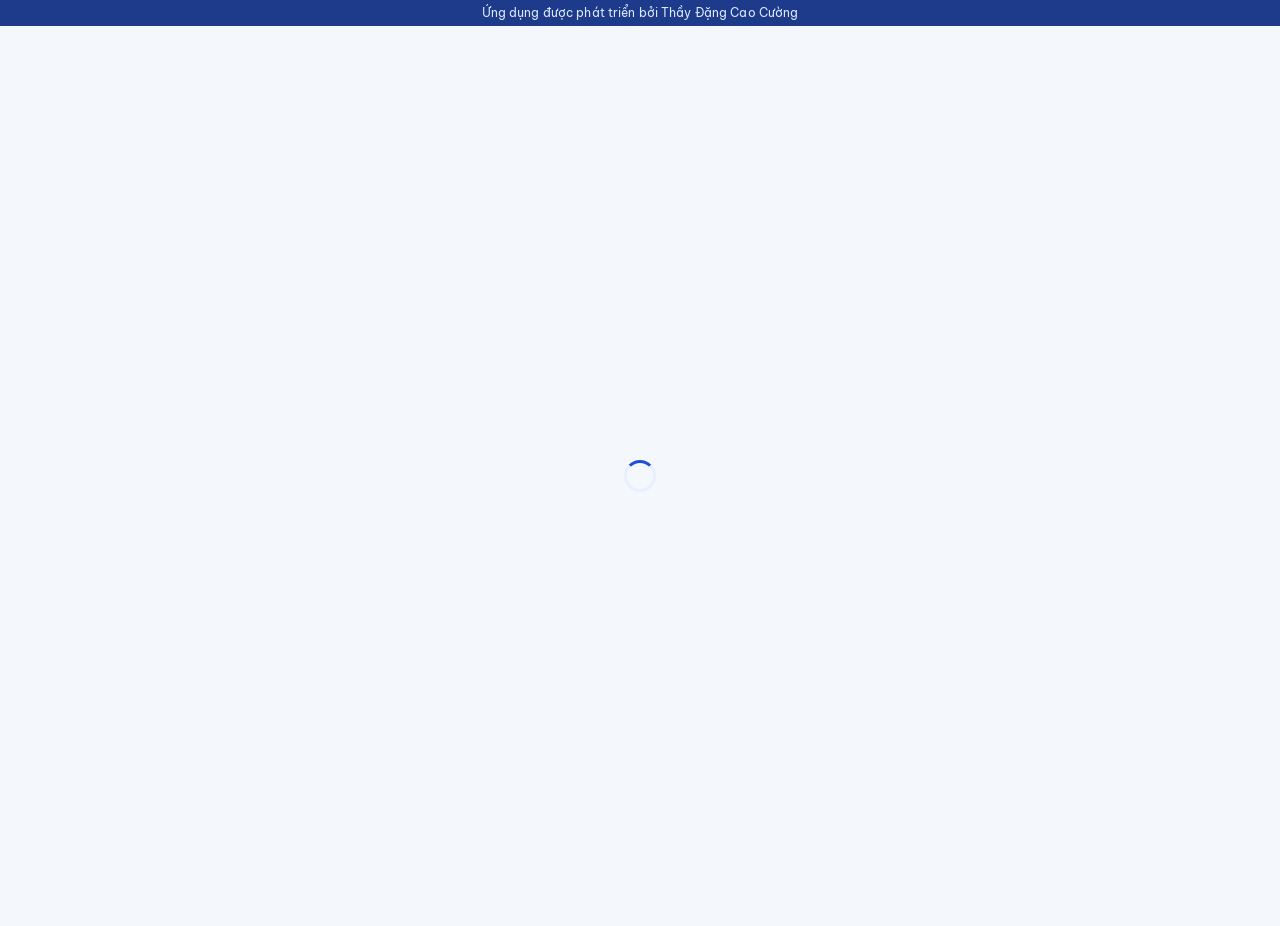
==== index.html @ 3fd3b694 "Add files via upload" ====
<!DOCTYPE html>
<html lang="vi">
<head>
  <meta charset="utf-8">
  <meta name="viewport" content="width=device-width, initial-scale=1, viewport-fit=cover">
  <meta http-equiv="Content-Security-Policy" content="default-src 'self'; script-src 'self'; style-src 'self' 'unsafe-inline'; img-src 'self' data: blob:; font-src 'self'; connect-src https://script.google.com https://script.googleusercontent.com; worker-src 'self' blob:; frame-src 'self' blob:; object-src 'none'; base-uri 'self'">
  <meta name="theme-color" content="#1d4ed8">
  <meta name="apple-mobile-web-app-capable" content="yes">
  <meta name="apple-mobile-web-app-status-bar-style" content="default">
  <meta name="mobile-web-app-capable" content="yes">
  <meta name="application-name" content="Đơn nghỉ">
  <meta name="apple-mobile-web-app-title" content="Đơn nghỉ">
  <title>Đơn xin nghỉ</title>
  <link rel="manifest" href="manifest.webmanifest">
  <link rel="apple-touch-icon" sizes="180x180" href="icons/apple-touch-icon.png">
  <link rel="icon" type="image/png" sizes="32x32" href="icons/favicon-32.png">
  <link rel="icon" type="image/png" sizes="48x48" href="icons/favicon-48.png">
  <link rel="stylesheet" href="css/app.css">
</head>
<body>
  <div id="env-banner" hidden></div>
  <div id="app" aria-live="polite">
    <div class="splash"><div class="spinner"></div><p>Đang tải…</p></div>
  </div>
  <div id="overlay-root"></div>
  <noscript>Ứng dụng cần bật JavaScript.</noscript>
  <script type="module" src="js/app.js"></script>
</body>
</html>
---- css/app.css ----
/* Giao diện: xanh dương – trắng, ưu tiên điện thoại, có chế độ tối. */
@font-face { font-family: 'Be Vietnam Pro'; font-weight: 400; font-display: swap; src: url(../fonts/be-vietnam-pro-vietnamese-400-normal.woff2) format('woff2'); unicode-range: U+0102-0103, U+0110-0111, U+0128-0129, U+0168-0169, U+01A0-01A1, U+01AF-01B0, U+0300-0301, U+0303-0304, U+0308-0309, U+0323, U+0329, U+1EA0-1EF9, U+20AB; }
@font-face { font-family: 'Be Vietnam Pro'; font-weight: 400; font-display: swap; src: url(../fonts/be-vietnam-pro-latin-400-normal.woff2) format('woff2'); unicode-range: U+0000-00FF, U+0131, U+0152-0153, U+02BB-02BC, U+02C6, U+02DA, U+02DC, U+2000-206F, U+2074, U+20AC, U+2122, U+2191, U+2193, U+2212, U+2215, U+FEFF, U+FFFD; }
@font-face { font-family: 'Be Vietnam Pro'; font-weight: 600; font-display: swap; src: url(../fonts/be-vietnam-pro-vietnamese-600-normal.woff2) format('woff2'); unicode-range: U+0102-0103, U+0110-0111, U+0128-0129, U+0168-0169, U+01A0-01A1, U+01AF-01B0, U+0300-0301, U+0303-0304, U+0308-0309, U+0323, U+0329, U+1EA0-1EF9, U+20AB; }
@font-face { font-family: 'Be Vietnam Pro'; font-weight: 600; font-display: swap; src: url(../fonts/be-vietnam-pro-latin-600-normal.woff2) format('woff2'); unicode-range: U+0000-00FF, U+0131, U+0152-0153, U+02BB-02BC, U+02C6, U+02DA, U+02DC, U+2000-206F, U+2074, U+20AC, U+2122, U+2191, U+2193, U+2212, U+2215, U+FEFF, U+FFFD; }
@font-face { font-family: 'Be Vietnam Pro'; font-weight: 700; font-display: swap; src: url(../fonts/be-vietnam-pro-vietnamese-700-normal.woff2) format('woff2'); unicode-range: U+0102-0103, U+0110-0111, U+0128-0129, U+0168-0169, U+01A0-01A1, U+01AF-01B0, U+0300-0301, U+0303-0304, U+0308-0309, U+0323, U+0329, U+1EA0-1EF9, U+20AB; }
@font-face { font-family: 'Be Vietnam Pro'; font-weight: 700; font-display: swap; src: url(../fonts/be-vietnam-pro-latin-700-normal.woff2) format('woff2'); unicode-range: U+0000-00FF, U+0131, U+0152-0153, U+02BB-02BC, U+02C6, U+02DA, U+02DC, U+2000-206F, U+2074, U+20AC, U+2122, U+2191, U+2193, U+2212, U+2215, U+FEFF, U+FFFD; }

:root {
  --primary: #1d4ed8; --primary-strong: #1e3a8a; --primary-soft: #e8efff; --on-primary: #fff;
  --bg: #f4f7fc; --surface: #ffffff; --surface-2: #f0f4fa; --border: #dbe3ef;
  --text: #0f1b33; --text-2: #4a5872; --text-3: #7a879d;
  --ok: #15803d; --ok-soft: #e3f6ea; --warn: #b45309; --warn-soft: #fdf1df; --bad: #b91c1c; --bad-soft: #fde8e8;
  --info: #0369a1; --info-soft: #e0f2fe; --muted-soft: #eef1f5;
  --radius: 14px; --radius-sm: 10px; --shadow: 0 1px 2px rgba(15, 27, 51, .06), 0 4px 16px rgba(15, 27, 51, .06);
  --nav-h: 64px; --safe-b: env(safe-area-inset-bottom, 0px); --safe-t: env(safe-area-inset-top, 0px);
  color-scheme: light;
}
[data-theme="dark"] {
  --primary: #6c9cff; --primary-strong: #a9c4ff; --primary-soft: #18264a; --on-primary: #0b1430;
  --bg: #0b1220; --surface: #121b2e; --surface-2: #18233a; --border: #26334f;
  --text: #e8eefb; --text-2: #b0bcd4; --text-3: #8391ab;
  --ok: #4ade80; --ok-soft: #0f2b1b; --warn: #fbbf24; --warn-soft: #2e2410; --bad: #f87171; --bad-soft: #321313;
  --info: #7dd3fc; --info-soft: #0d2638; --muted-soft: #1b2539;
  --shadow: 0 1px 2px rgba(0, 0, 0, .3), 0 4px 16px rgba(0, 0, 0, .25);
  color-scheme: dark;
}

* { box-sizing: border-box; -webkit-tap-highlight-color: transparent; }
html, body { margin: 0; padding: 0; }
body { font-family: 'Be Vietnam Pro', system-ui, -apple-system, 'Segoe UI', Roboto, sans-serif; font-size: 16px; line-height: 1.5; background: var(--bg); color: var(--text); min-height: 100vh; }
h1, h2, h3 { line-height: 1.25; margin: 0; }
h1 { font-size: 1.35rem; } h2 { font-size: 1.12rem; } h3 { font-size: 1rem; }
a { color: var(--primary); }
button, input, select, textarea { font: inherit; color: inherit; }
img { max-width: 100%; }

#env-banner { background: #b91c1c; color: #fff; text-align: center; font-size: .8rem; font-weight: 700; padding: calc(4px + var(--safe-t)) 8px 4px; letter-spacing: .04em; position: sticky; top: 0; z-index: 30; }
#env-banner.credit { background: #1e3a8a; color: #dbeafe; font-weight: 500; letter-spacing: .01em; font-size: .76rem; line-height: 18px; }

.splash { min-height: 70vh; display: grid; place-items: center; align-content: center; gap: 12px; color: var(--text-2); }
.spinner { width: 32px; height: 32px; border: 3px solid var(--primary-soft); border-top-color: var(--primary); border-radius: 50%; animation: spin .8s linear infinite; }
.spinner.sm { width: 18px; height: 18px; border-width: 2px; }
@keyframes spin { to { transform: rotate(360deg); } }

/* Khung trang */
.topbar { position: sticky; top: 0; z-index: 20; background: var(--primary); color: var(--on-primary); padding: calc(10px + var(--safe-t)) 16px 10px; display: flex; align-items: center; gap: 10px; }
#env-banner:not([hidden]) + #app .topbar { top: 26px; padding-top: 10px; }
.topbar h1 { font-size: 1.1rem; flex: 1; white-space: nowrap; overflow: hidden; text-overflow: ellipsis; }
.topbar .icon-btn { color: var(--on-primary); }
.icon-btn { background: none; border: 0; width: 40px; height: 40px; border-radius: 50%; display: inline-grid; place-items: center; cursor: pointer; position: relative; }
.icon-btn:active { background: rgba(255, 255, 255, .15); }
.icon-btn svg { width: 24px; height: 24px; }
.badge-dot { position: absolute; top: 4px; right: 2px; min-width: 18px; height: 18px; padding: 0 5px; border-radius: 9px; background: #ef4444; color: #fff; font-size: .7rem; font-weight: 700; display: grid; place-items: center; }

.page { padding: 16px 16px calc(var(--nav-h) + var(--safe-b) + 24px); max-width: 720px; margin: 0 auto; }
.page.no-nav { padding-bottom: 32px; }
.page > * + * { margin-top: 14px; }

.bottom-nav { position: fixed; left: 0; right: 0; bottom: 0; z-index: 20; background: var(--surface); border-top: 1px solid var(--border); display: flex; height: calc(var(--nav-h) + var(--safe-b)); padding-bottom: var(--safe-b); }
.bottom-nav a { flex: 1; display: flex; flex-direction: column; align-items: center; justify-content: center; gap: 2px; text-decoration: none; color: var(--text-3); font-size: .72rem; font-weight: 600; position: relative; }
.bottom-nav a svg { width: 24px; height: 24px; }
.bottom-nav a.active { color: var(--primary); }
.bottom-nav a.fab svg { width: 30px; height: 30px; background: var(--primary); color: var(--on-primary); border-radius: 50%; padding: 4px; }
.bottom-nav .badge-dot { top: 6px; right: calc(50% - 22px); }

/* Thẻ, danh sách */
.card { background: var(--surface); border: 1px solid var(--border); border-radius: var(--radius); padding: 16px; box-shadow: var(--shadow); }
.card.tight { padding: 12px 14px; }
.card h2 { margin-bottom: 8px; }
.card-title { display: flex; align-items: center; justify-content: space-between; gap: 8px; margin-bottom: 10px; }
.muted { color: var(--text-2); } .small { font-size: .86rem; } .tiny { font-size: .76rem; color: var(--text-3); }
.row { display: flex; align-items: center; gap: 10px; } .row.wrap { flex-wrap: wrap; } .row.between { justify-content: space-between; }
.grow { flex: 1; min-width: 0; }
.stack > * + * { margin-top: 10px; }
.hr { height: 1px; background: var(--border); margin: 12px 0; border: 0; }

.list { background: var(--surface); border: 1px solid var(--border); border-radius: var(--radius); overflow: hidden; box-shadow: var(--shadow); }
.list-item { display: flex; gap: 12px; align-items: center; padding: 13px 14px; border-bottom: 1px solid var(--border); text-decoration: none; color: inherit; cursor: pointer; }
.list-item:last-child { border-bottom: 0; }
.list-item:active { background: var(--surface-2); }
.list-item .title { font-weight: 600; white-space: nowrap; overflow: hidden; text-overflow: ellipsis; }
.list-item .sub { font-size: .86rem; color: var(--text-2); }
.list-item .chev { color: var(--text-3); }
.list-item > svg { width: 22px; height: 22px; flex: none; color: var(--primary); }
.list-item .chev svg { width: 18px; height: 18px; }
.list-item.unread { background: var(--primary-soft); }
.empty { text-align: center; color: var(--text-3); padding: 28px 12px; }

.stats { display: grid; grid-template-columns: repeat(3, 1fr); gap: 10px; }
.stat { background: var(--surface-2); border-radius: var(--radius-sm); padding: 10px; text-align: center; }
.stat b { display: block; font-size: 1.45rem; color: var(--primary); line-height: 1.2; }
.stat span { font-size: .76rem; color: var(--text-2); }
.hero { background: linear-gradient(135deg, var(--primary), var(--primary-strong)); color: #fff; border: 0; }
[data-theme="dark"] .hero { background: linear-gradient(135deg, #1e3a8a, #172554); }
.hero .muted, .hero .tiny { color: rgba(255, 255, 255, .85); }
.hero .stat { background: rgba(255, 255, 255, .14); } .hero .stat b { color: #fff; } .hero .stat span { color: rgba(255, 255, 255, .9); }

/* Nhãn trạng thái */
.status { display: inline-flex; align-items: center; gap: 4px; padding: 3px 10px; border-radius: 999px; font-size: .76rem; font-weight: 700; white-space: nowrap; }
.st-DRAFT { background: var(--muted-soft); color: var(--text-2); }
.st-WAIT_SIGN { background: var(--info-soft); color: var(--info); }
.st-PENDING { background: var(--warn-soft); color: var(--warn); }
.st-NEED_CHANGES { background: #f3e8ff; color: #7e22ce; } [data-theme="dark"] .st-NEED_CHANGES { background: #2a1840; color: #d8b4fe; }
.st-APPROVED { background: var(--ok-soft); color: var(--ok); }
.st-REJECTED { background: var(--bad-soft); color: var(--bad); }
.st-WITHDRAWN, .st-CANCELLED { background: var(--muted-soft); color: var(--text-3); text-decoration: line-through; }

.alert { border-radius: var(--radius-sm); padding: 12px 14px; font-size: .92rem; }
.alert.warn { background: var(--warn-soft); color: var(--warn); } .alert.bad { background: var(--bad-soft); color: var(--bad); }
.alert.info { background: var(--info-soft); color: var(--info); } .alert.ok { background: var(--ok-soft); color: var(--ok); }
.alert.purple { background: #f3e8ff; color: #6b21a8; } [data-theme="dark"] .alert.purple { background: #2a1840; color: #e9d5ff; }

/* Nút */
.btn { display: inline-flex; align-items: center; justify-content: center; gap: 8px; min-height: 48px; padding: 0 18px; border-radius: 12px; border: 1px solid transparent; background: var(--surface-2); color: var(--text); font-weight: 600; cursor: pointer; text-decoration: none; }
.btn:disabled { opacity: .55; cursor: default; }
.btn.primary { background: var(--primary); color: var(--on-primary); }
.btn.ok { background: var(--ok); color: #fff; } [data-theme="dark"] .btn.ok { color: #052e16; }
.btn.danger { background: var(--bad); color: #fff; } [data-theme="dark"] .btn.danger { color: #2b0a0a; }
.btn.outline { background: transparent; border-color: var(--border); }
.btn.ghost { background: transparent; color: var(--primary); }
.btn.block { width: 100%; }
.btn.sm { min-height: 36px; padding: 0 12px; font-size: .88rem; border-radius: 10px; }
.btn svg { width: 20px; height: 20px; }
.btn-row { display: flex; gap: 10px; } .btn-row > .btn { flex: 1; }
.action-bar { position: fixed; left: 0; right: 0; bottom: calc(var(--nav-h) + var(--safe-b)); z-index: 15; background: var(--surface); border-top: 1px solid var(--border); padding: 10px 16px; display: flex; gap: 8px; box-shadow: 0 -4px 16px rgba(15, 27, 51, .08); }
.action-bar > .btn { flex: 1; padding: 0 8px; white-space: nowrap; font-size: .92rem; gap: 6px; }
.action-bar > .btn svg { width: 18px; height: 18px; flex: none; }
.page.has-action { padding-bottom: calc(var(--nav-h) + var(--safe-b) + 96px); }

/* Biểu mẫu */
.field { display: block; }
.field > label, .label { display: block; font-weight: 600; font-size: .9rem; margin-bottom: 6px; }
.field .hint { font-size: .8rem; color: var(--text-3); margin-top: 4px; }
.input, select.input, textarea.input { width: 100%; min-height: 48px; padding: 10px 14px; border: 1px solid var(--border); border-radius: 12px; background: var(--surface); }
textarea.input { min-height: 96px; resize: vertical; }
.input:focus { outline: 2px solid var(--primary); outline-offset: 0; border-color: transparent; }
.seg { display: flex; background: var(--surface-2); border-radius: 12px; padding: 4px; gap: 4px; }
.seg button { flex: 1; min-height: 40px; border: 0; border-radius: 9px; background: transparent; font-weight: 600; color: var(--text-2); cursor: pointer; }
.seg button.on { background: var(--surface); color: var(--primary); box-shadow: var(--shadow); }
.chips { display: flex; flex-wrap: wrap; gap: 8px; }
.chip { border: 1px solid var(--border); background: var(--surface); border-radius: 999px; padding: 8px 14px; font-weight: 600; font-size: .9rem; cursor: pointer; color: var(--text-2); }
.chip.on { background: var(--primary); color: var(--on-primary); border-color: var(--primary); }
.check { display: flex; align-items: center; gap: 10px; min-height: 44px; cursor: pointer; }
.check input { width: 22px; height: 22px; accent-color: var(--primary); }
.grid2 { display: grid; grid-template-columns: 1fr 1fr; gap: 10px; }
.days-pill { display: inline-block; background: var(--primary-soft); color: var(--primary); border-radius: 999px; padding: 4px 12px; font-weight: 700; }
.file-row { display: flex; align-items: center; gap: 10px; padding: 10px 12px; border: 1px dashed var(--border); border-radius: 12px; }

/* Lớp phủ */
.sheet-backdrop { position: fixed; inset: 0; background: rgba(8, 15, 30, .5); z-index: 50; display: flex; align-items: flex-end; justify-content: center; animation: fade .15s; }
.sheet { background: var(--surface); width: 100%; max-width: 640px; border-radius: 20px 20px 0 0; padding: 18px 16px calc(18px + var(--safe-b)); max-height: 92vh; overflow: auto; animation: up .2s; }
.sheet.full { height: 100vh; max-height: 100vh; border-radius: 0; padding-top: calc(12px + var(--safe-t)); display: flex; flex-direction: column; }
.sheet h2 { margin-bottom: 12px; }
@keyframes up { from { transform: translateY(30px); opacity: .6; } }
@keyframes fade { from { opacity: 0; } }
.toast-wrap { position: fixed; left: 0; right: 0; top: calc(12px + var(--safe-t)); z-index: 70; display: grid; justify-items: center; pointer-events: none; }
.toast { background: #0f1b33; color: #fff; padding: 12px 16px; border-radius: 12px; margin: 4px 16px; max-width: 560px; box-shadow: var(--shadow); font-size: .92rem; pointer-events: auto; animation: up .2s; }
.toast.bad { background: #991b1b; } .toast.ok { background: #166534; }
.busy { position: fixed; inset: 0; z-index: 60; background: rgba(8, 15, 30, .35); display: grid; place-items: center; }
.busy .box { background: var(--surface); padding: 18px 22px; border-radius: 14px; display: flex; gap: 12px; align-items: center; box-shadow: var(--shadow); max-width: 80vw; }

/* Đăng nhập */
.auth-wrap { min-height: 100vh; display: flex; flex-direction: column; justify-content: center; padding: 24px 20px calc(24px + var(--safe-b)); max-width: 440px; margin: 0 auto; }
.auth-logo { width: 72px; height: 72px; border-radius: 18px; object-fit: contain; background: var(--surface); box-shadow: var(--shadow); margin: 0 auto 12px; display: block; }
.auth-title { text-align: center; margin-bottom: 20px; }
.auth-title p { margin: 4px 0 0; color: var(--text-2); font-size: .92rem; }

/* Lịch tháng */
.cal { display: grid; grid-template-columns: repeat(7, 1fr); gap: 4px; }
.cal .dow { text-align: center; font-size: .72rem; color: var(--text-3); font-weight: 700; padding: 4px 0; }
.cal .day { aspect-ratio: 1; border-radius: 10px; display: flex; flex-direction: column; align-items: center; justify-content: center; font-size: .86rem; background: var(--surface-2); position: relative; cursor: pointer; }
.cal .day.out { opacity: .35; } .cal .day.today { outline: 2px solid var(--primary); }
.cal .day .dots { display: flex; gap: 2px; margin-top: 2px; } .cal .day .dots i { width: 6px; height: 6px; border-radius: 50%; }
.dot-APPROVED { background: var(--ok); } .dot-PENDING { background: var(--warn); } .dot-REJECTED { background: var(--bad); }
.dot-NEED_CHANGES { background: #9333ea; } .dot-WITHDRAWN, .dot-CANCELLED { background: var(--text-3); } .dot-WAIT_SIGN { background: var(--info); } .dot-DRAFT { background: var(--border); }

/* Dòng thời gian */
.timeline { list-style: none; margin: 0; padding: 0; }
.timeline li { position: relative; padding: 0 0 14px 22px; }
.timeline li::before { content: ''; position: absolute; left: 5px; top: 7px; width: 10px; height: 10px; border-radius: 50%; background: var(--primary); }
.timeline li::after { content: ''; position: absolute; left: 9px; top: 20px; bottom: 0; width: 2px; background: var(--border); }
.timeline li:last-child::after { display: none; }

.kv { display: grid; grid-template-columns: 38% 1fr; gap: 8px 12px; font-size: .94rem; }
.kv dt { color: var(--text-2); } .kv dd { margin: 0; font-weight: 500; word-break: break-word; }

/* Chèn chữ ký, xóa nền */
.placer-stage { position: relative; flex: 1; overflow: auto; background: #6b7280; border-radius: 10px; touch-action: pan-x pan-y; }
.placer-stage canvas { display: block; margin: 0 auto; background: #fff; }
.placer-item { pointer-events: auto; position: absolute; border: 2px dashed var(--primary); background: rgba(29, 78, 216, .06); touch-action: none; cursor: move; }
.placer-item img { width: 100%; height: 100%; object-fit: contain; pointer-events: none; display: block; }
.placer-item .tag { position: absolute; top: -22px; left: 0; background: var(--primary); color: #fff; font-size: .7rem; padding: 1px 6px; border-radius: 6px; white-space: nowrap; }
.checker { background-color: #fff; background-image: linear-gradient(45deg, #e5e7eb 25%, transparent 25%), linear-gradient(-45deg, #e5e7eb 25%, transparent 25%), linear-gradient(45deg, transparent 75%, #e5e7eb 75%), linear-gradient(-45deg, transparent 75%, #e5e7eb 75%); background-size: 16px 16px; background-position: 0 0, 0 8px, 8px -8px, -8px 0; border-radius: 10px; border: 1px solid var(--border); }
.sig-preview { display: block; max-height: 160px; margin: 0 auto; }
.draw-pad { width: 100%; height: 200px; border-radius: 12px; border: 1px solid var(--border); background: #fff; touch-action: none; display: block; }
input[type=range] { width: 100%; accent-color: var(--primary); }

table.simple { width: 100%; border-collapse: collapse; font-size: .9rem; }
table.simple th, table.simple td { text-align: left; padding: 8px 6px; border-bottom: 1px solid var(--border); vertical-align: top; }
table.simple th { color: var(--text-2); font-weight: 600; }

@media (min-width: 900px) {
  .page { padding-top: 24px; }
}

/* Đơn chưa gửi: nút thao tác ngay dưới dòng trong danh sách */
.row-with-actions { border-bottom: 1px solid var(--border); }
.row-with-actions:last-child { border-bottom: 0; }
.row-with-actions > .list-item { border-bottom: 0 !important; padding-bottom: 6px; }
.row-actions { display: flex; gap: 8px; justify-content: flex-end; padding: 0 16px 12px; }
.row-actions .btn { gap: 6px; }
.row-actions .btn svg { width: 16px; height: 16px; }

/* Xem trước đơn */
.preview-pages { flex: 1; overflow: auto; background: var(--surface-2); border-radius: 12px; padding: 10px; display: flex; flex-direction: column; align-items: center; gap: 10px; margin: 10px 0; min-height: 200px; }
.preview-page { background: #fff; box-shadow: 0 2px 10px rgba(15, 27, 51, .15); height: auto; flex: none; cursor: zoom-in; }
.preview-actions { flex: none; }

/* Báo cáo */
.card.stat { padding: 12px 14px; margin: 0; }
.card.stat .big { font-size: 1.6rem; font-weight: 700; color: var(--primary); line-height: 1.2; margin-top: 2px; }
details > summary { cursor: pointer; padding: 6px 0; }

/* Nút Đăng xuất trên thanh tiêu đề trang Cá nhân */
.topbar .top-logout { background: rgba(255, 255, 255, .16); color: #fff; border: 1px solid rgba(255, 255, 255, .45); gap: 6px; white-space: nowrap; flex: none; }
.topbar .top-logout svg { width: 18px; height: 18px; }

/* Cài ứng dụng */
.install-card { display: flex; align-items: center; gap: 12px; padding: 12px 14px; }
.install-card img, .install-head img { border-radius: 12px; flex: none; box-shadow: 0 2px 8px rgba(15, 27, 51, .2); }
.install-actions { display: flex; flex-direction: column; gap: 6px; }
.install-head { display: flex; gap: 12px; align-items: center; margin-bottom: 12px; }
.install-steps { list-style: none; padding: 0; margin: 0 0 12px; display: grid; gap: 10px; }
.install-step { display: flex; gap: 10px; align-items: flex-start; line-height: 1.5; }
.install-num { flex: none; width: 26px; height: 26px; border-radius: 50%; background: var(--primary); color: var(--on-primary); display: grid; place-items: center; font-weight: 700; font-size: .85rem; }
.install-ico { display: inline-block; border: 1px solid var(--border); border-radius: 6px; padding: 0 6px; }
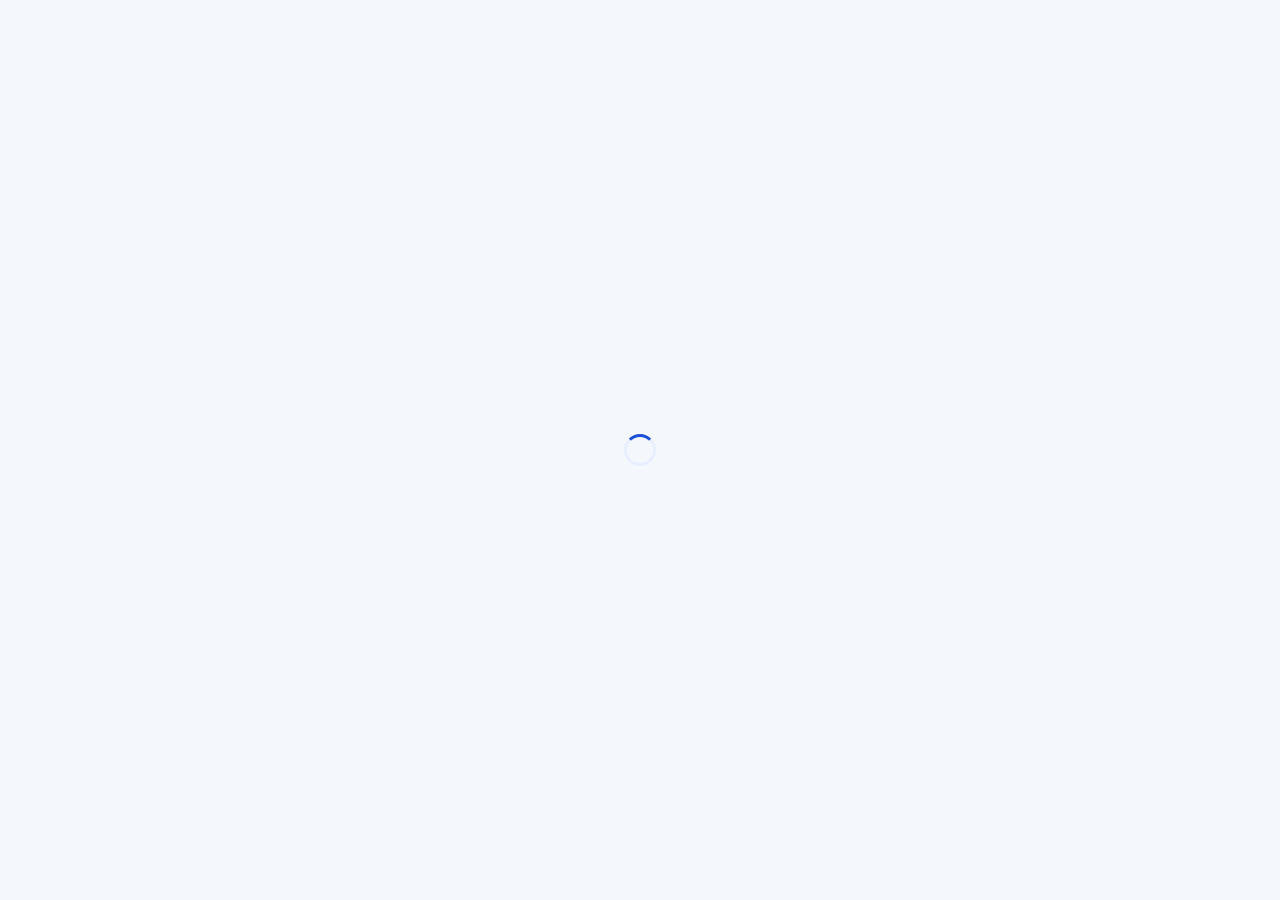
==== commit 1329d9f8: "Add files via upload" ====
--- a/index.html
+++ b/index.html
@@ -4,7 +4,7 @@
   <meta charset="utf-8">
   <meta name="viewport" content="width=device-width, initial-scale=1, viewport-fit=cover">
   <meta http-equiv="Content-Security-Policy" content="default-src 'self'; script-src 'self'; style-src 'self' 'unsafe-inline'; img-src 'self' data: blob:; font-src 'self'; connect-src https://script.google.com https://script.googleusercontent.com; worker-src 'self' blob:; frame-src 'self' blob:; object-src 'none'; base-uri 'self'">
-  <meta name="theme-color" content="#1d4ed8">
+  <meta name="theme-color" content="#3b82f6">
   <meta name="apple-mobile-web-app-capable" content="yes">
   <meta name="apple-mobile-web-app-status-bar-style" content="default">
   <meta name="mobile-web-app-capable" content="yes">
--- a/css/app.css
+++ b/css/app.css
@@ -36,7 +36,6 @@
 img { max-width: 100%; }
 
 #env-banner { background: #b91c1c; color: #fff; text-align: center; font-size: .8rem; font-weight: 700; padding: calc(4px + var(--safe-t)) 8px 4px; letter-spacing: .04em; position: sticky; top: 0; z-index: 30; }
-#env-banner.credit { background: #1e3a8a; color: #dbeafe; font-weight: 500; letter-spacing: .01em; font-size: .76rem; line-height: 18px; }
 
 .splash { min-height: 70vh; display: grid; place-items: center; align-content: center; gap: 12px; color: var(--text-2); }
 .spinner { width: 32px; height: 32px; border: 3px solid var(--primary-soft); border-top-color: var(--primary); border-radius: 50%; animation: spin .8s linear infinite; }
@@ -44,9 +43,25 @@
 @keyframes spin { to { transform: rotate(360deg); } }
 
 /* Khung trang */
-.topbar { position: sticky; top: 0; z-index: 20; background: var(--primary); color: var(--on-primary); padding: calc(10px + var(--safe-t)) 16px 10px; display: flex; align-items: center; gap: 10px; }
+.topbar { position: sticky; top: 0; z-index: 20; background: linear-gradient(180deg, #3b82f6 0%, #2563eb 100%); color: var(--on-primary); padding: calc(10px + var(--safe-t)) 16px 10px; box-shadow: 0 2px 10px rgba(15, 27, 51, .18); }
+.topbar-credit { max-width: 688px; margin: -4px auto 8px; padding-bottom: 6px; border-bottom: 1px solid rgba(255, 255, 255, .28); font-size: .74rem; font-weight: 600; letter-spacing: .03em; color: #fff; text-shadow: 0 1px 2px rgba(15, 40, 110, .35); text-align: center; white-space: nowrap; overflow: hidden; text-overflow: ellipsis; }
+.auth-credit { margin-top: 6px; font-size: .74rem; color: var(--text-2); letter-spacing: .02em; }
+.topbar-in { max-width: 688px; margin: 0 auto; display: flex; align-items: center; gap: 12px; min-height: 44px; }
+.topbar.home { padding-bottom: 14px; padding-top: calc(14px + var(--safe-t)); }
+.brand-logo { flex: none; display: grid; place-items: center; width: 40px; height: 40px; border-radius: 11px; background: #fff; box-shadow: 0 2px 6px rgba(0, 0, 0, .18); }
+.brand-logo img { width: 34px; height: 34px; border-radius: 9px; }
+.topbar-title { flex: 1; min-width: 0; }
+.topbar-sub { font-size: .78rem; opacity: .95; font-weight: 500; white-space: nowrap; overflow: hidden; text-overflow: ellipsis; margin-top: 1px; letter-spacing: .01em; }
+.topbar-sub:empty { display: none; }
+.avatar-btn { flex: none; display: flex; align-items: center; gap: 8px; color: #fff; text-decoration: none; padding: 3px 3px 3px 10px; border-radius: 999px; }
+.avatar-btn:hover { background: rgba(255, 255, 255, .12); }
+.avatar-name { font-size: .85rem; font-weight: 600; max-width: 180px; white-space: nowrap; overflow: hidden; text-overflow: ellipsis; display: none; }
+@media (min-width: 640px) { .avatar-name { display: block; } }
+.avatar { width: 36px; height: 36px; border-radius: 50%; background: rgba(255, 255, 255, .95); color: #2563eb; font-weight: 700; font-size: .85rem; display: grid; place-items: center; letter-spacing: .02em; box-shadow: 0 0 0 2px rgba(255, 255, 255, .35); }
 #env-banner:not([hidden]) + #app .topbar { top: 26px; padding-top: 10px; }
-.topbar h1 { font-size: 1.1rem; flex: 1; white-space: nowrap; overflow: hidden; text-overflow: ellipsis; }
+#env-banner:not([hidden]) + #app .topbar.home { padding-top: 14px; }
+.topbar h1 { text-shadow: 0 1px 2px rgba(15, 40, 110, .3); font-size: 1.08rem; font-weight: 700; letter-spacing: .01em; margin: 0; white-space: nowrap; overflow: hidden; text-overflow: ellipsis; line-height: 1.25; }
+.topbar.home h1 { font-size: 1.15rem; }
 .topbar .icon-btn { color: var(--on-primary); }
 .icon-btn { background: none; border: 0; width: 40px; height: 40px; border-radius: 50%; display: inline-grid; place-items: center; cursor: pointer; position: relative; }
 .icon-btn:active { background: rgba(255, 255, 255, .15); }
@@ -235,3 +250,14 @@
 .install-step { display: flex; gap: 10px; align-items: flex-start; line-height: 1.5; }
 .install-num { flex: none; width: 26px; height: 26px; border-radius: 50%; background: var(--primary); color: var(--on-primary); display: grid; place-items: center; font-weight: 700; font-size: .85rem; }
 .install-ico { display: inline-block; border: 1px solid var(--border); border-radius: 6px; padding: 0 6px; }
+
+/* Hướng dẫn cài trên iPhone: mũi tên chỉ nút Chia sẻ */
+.ios-coach { position: fixed; inset: 0; z-index: 9999; background: rgba(15, 27, 51, .55); display: flex; flex-direction: column; justify-content: flex-end; padding: 16px 16px 70px; }
+.ios-coach.top-right { justify-content: flex-start; padding: 64px 16px 16px; }
+.ios-coach-card { background: var(--surface, #fff); color: var(--text, #0f1b33); border-radius: 16px; padding: 16px; box-shadow: 0 10px 30px rgba(0,0,0,.3); }
+.ios-coach-card .row { justify-content: flex-end; gap: 8px; }
+.ios-coach-arrow { position: fixed; bottom: 6px; left: 50%; transform: translateX(-50%); font-size: 46px; color: #fff; text-shadow: 0 2px 8px rgba(0,0,0,.5); animation: coach-bounce 1s ease-in-out infinite; }
+.ios-coach.bottom-right .ios-coach-arrow { left: auto; right: 14px; transform: none; }
+.ios-coach.top-right .ios-coach-arrow { bottom: auto; top: 4px; left: auto; right: 14px; transform: none; animation-name: coach-bounce-up; }
+@keyframes coach-bounce { 0%,100% { margin-bottom: 0; } 50% { margin-bottom: 12px; } }
+@keyframes coach-bounce-up { 0%,100% { margin-top: 0; } 50% { margin-top: 12px; } }
